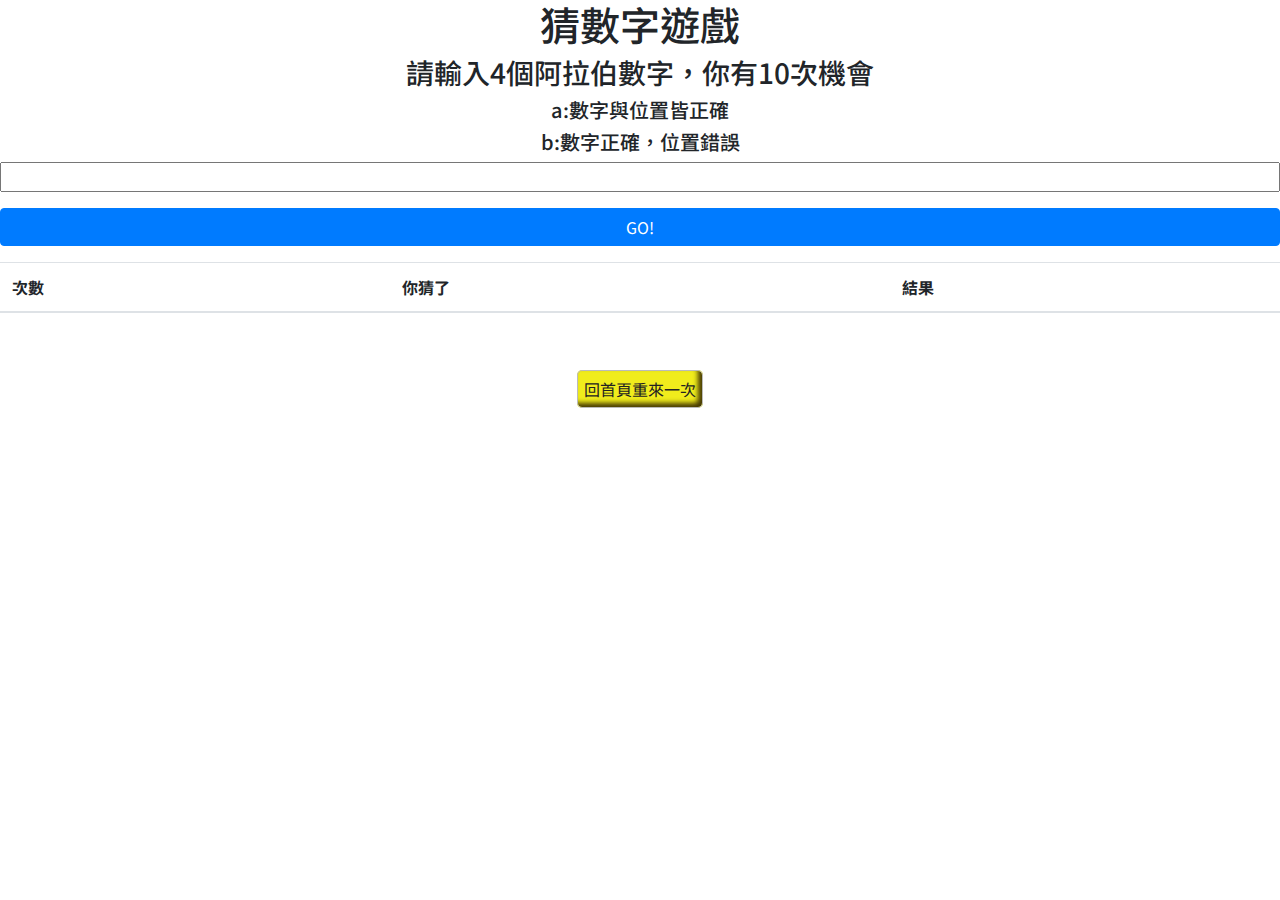
==== final/final.html @ fc0cabd8 "Add files via upload" ====
<!doctype html>
<html lang="zh-TW">

<head>

    <meta charset="utf-8">
    <meta name="viewport" content="width=device-width, initial-scale=1, shrink-to-fit=no">


    <link rel="stylesheet" href="https://stackpath.bootstrapcdn.com/bootstrap/4.3.1/css/bootstrap.min.css" integrity="sha384-ggOyR0iXCbMQv3Xipma34MD+dH/1fQ784/j6cY/iJTQUOhcWr7x9JvoRxT2MZw1T" crossorigin="anonymous">


    <link rel="stylesheet" href="./css/final.css">

    <link href="https://fonts.googleapis.com/css?family=Noto+Sans+TC&display=swap" rel="stylesheet">

    <title>B08401035 Final</title>
</head>

<body>
    <h1 class="text-center">猜數字遊戲</h1>
    <h3 class="text-center">請輸入4個阿拉伯數字，你有10次機會</h3>
    <h5 class="text-center">a:數字與位置皆正確</h5>
    <h5 class="text-center">b:數字正確，位置錯誤</h5>



    <input id="input" type="text" style="width: 100%;" onkeyup="value=value.replace(/[^\d]/g,'') "></input>

    <button id="submit" class="my-3 btn btn-primary btn-block">GO!</button>
    <table class="table table-striped">
        <thead>
            <tr>
                <th>次數</th>
                <th>你猜了</th>
                <th>結果</th>
            </tr>
        </thead>
        <tbody>
        </tbody>
    </table>
    <br><br>
    <div style="width:100%" class="text-center">
        <th><a class="button button-yellow" href="./front.html">回首頁重來一次</a></th>
    </div>

    <script src="https://code.jquery.com/jquery-3.3.1.slim.min.js" integrity="sha384-q8i/X+965DzO0rT7abK41JStQIAqVgRVzpbzo5smXKp4YfRvH+8abtTE1Pi6jizo" crossorigin="anonymous"></script>
    <script src="https://cdnjs.cloudflare.com/ajax/libs/popper.js/1.14.7/umd/popper.min.js" integrity="sha384-UO2eT0CpHqdSJQ6hJty5KVphtPhzWj9WO1clHTMGa3JDZwrnQq4sF86dIHNDz0W1" crossorigin="anonymous"></script>
    <script src="https://stackpath.bootstrapcdn.com/bootstrap/4.3.1/js/bootstrap.min.js" integrity="sha384-JjSmVgyd0p3pXB1rRibZUAYoIIy6OrQ6VrjIEaFf/nJGzIxFDsf4x0xIM+B07jRM" crossorigin="anonymous"></script>

    <script src="./js/final.js"></script>
</body>

</html>
---- final/css/final.css ----
body {
    font-family: 'Noto Sans TC', sans-serif;
}

.button {
    border-style: solid;
    border-width: 1px;
    text-decoration: none;
    border-radius: 5px;
    padding: 6px;
    background-color: #dddddd;
    color: #222222;
    box-shadow: inset -4px -4px 5px 0px #7b7b7b;
    border-color: #bbbbbb;
}

.button-yellow {
    background-color: rgb(240, 236, 28);
    box-shadow: inset -4px -4px 5px rgb(70, 57, 3);
}

.button-yellow:hover {
    background-color: #a58d04;
    color: #ffffff;
    box-shadow: inset -4px -4px 5px #333333;
}
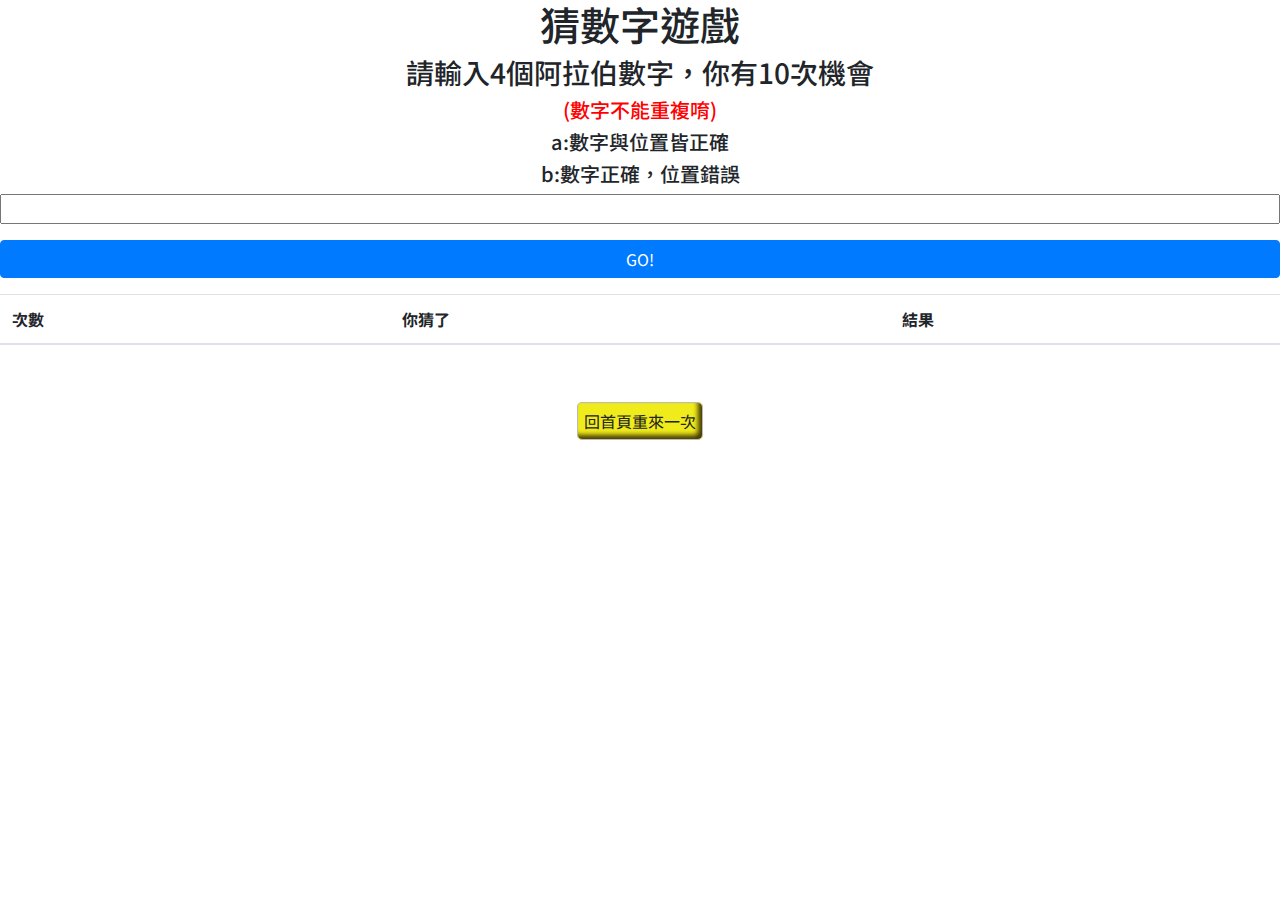
==== commit d1c7669d: "Add files via upload" ====
--- a/final/final.html
+++ b/final/final.html
@@ -20,12 +20,13 @@
 <body>
     <h1 class="text-center">猜數字遊戲</h1>
     <h3 class="text-center">請輸入4個阿拉伯數字，你有10次機會</h3>
+    <h5 class="text-center" style="color:red">(數字不能重複唷)</h5>
     <h5 class="text-center">a:數字與位置皆正確</h5>
     <h5 class="text-center">b:數字正確，位置錯誤</h5>
 
 
 
-    <input id="input" type="text" style="width: 100%;" onkeyup="value=value.replace(/[^\d]/g,'') "></input>
+    <input id="input" type="text" style="width: 100%;" minlength="4" maxlength="4" onkeyup="value=value.replace(/[^\d]/g,'') "></input>
 
     <button id="submit" class="my-3 btn btn-primary btn-block">GO!</button>
     <table class="table table-striped">
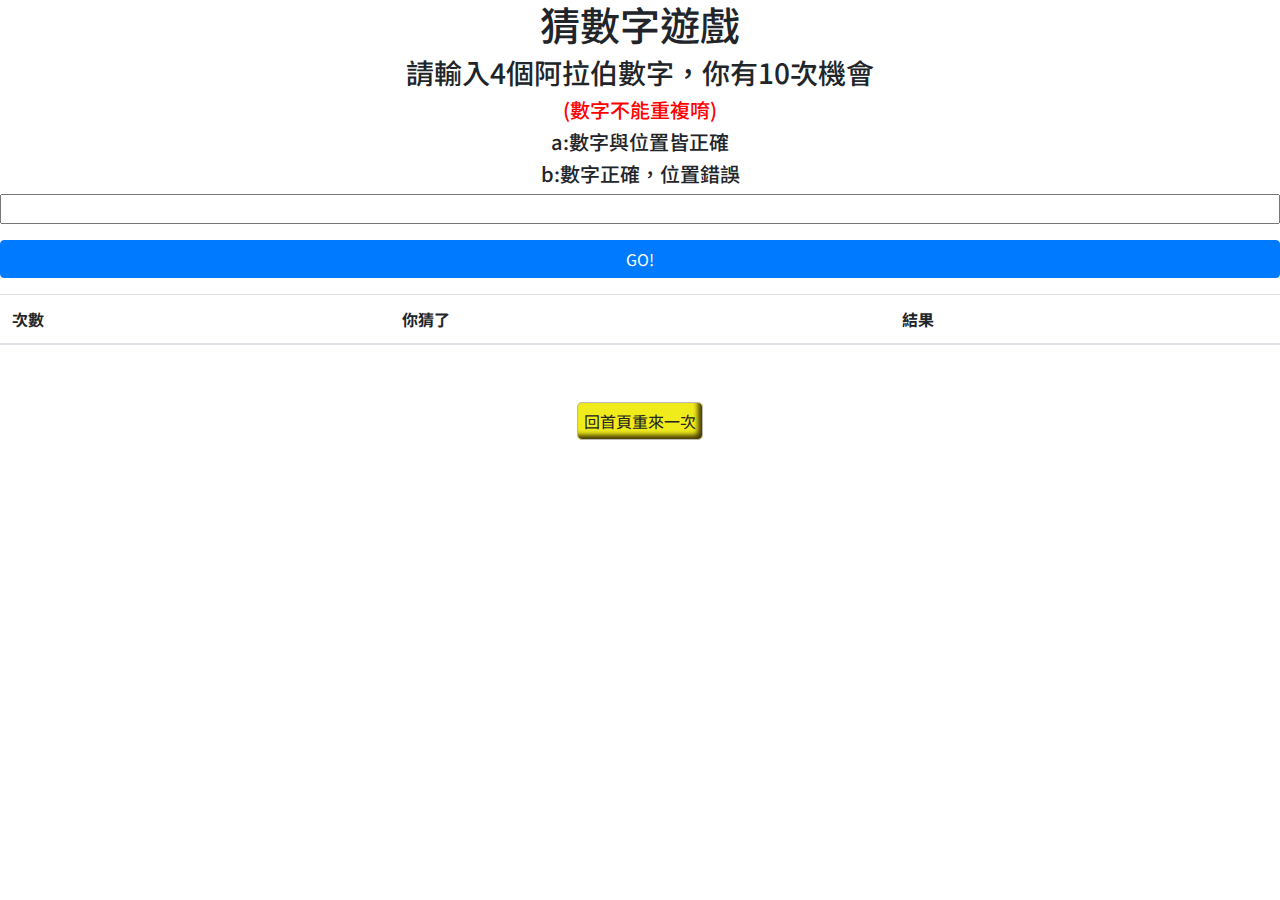
==== commit 77873636: "Add files via upload" ====
--- a/final/final.html
+++ b/final/final.html
@@ -50,6 +50,7 @@
     <script src="https://stackpath.bootstrapcdn.com/bootstrap/4.3.1/js/bootstrap.min.js" integrity="sha384-JjSmVgyd0p3pXB1rRibZUAYoIIy6OrQ6VrjIEaFf/nJGzIxFDsf4x0xIM+B07jRM" crossorigin="anonymous"></script>
 
     <script src="./js/final.js"></script>
+    <script src="./js/checkrepeat.js"></script>
 </body>
 
 </html>